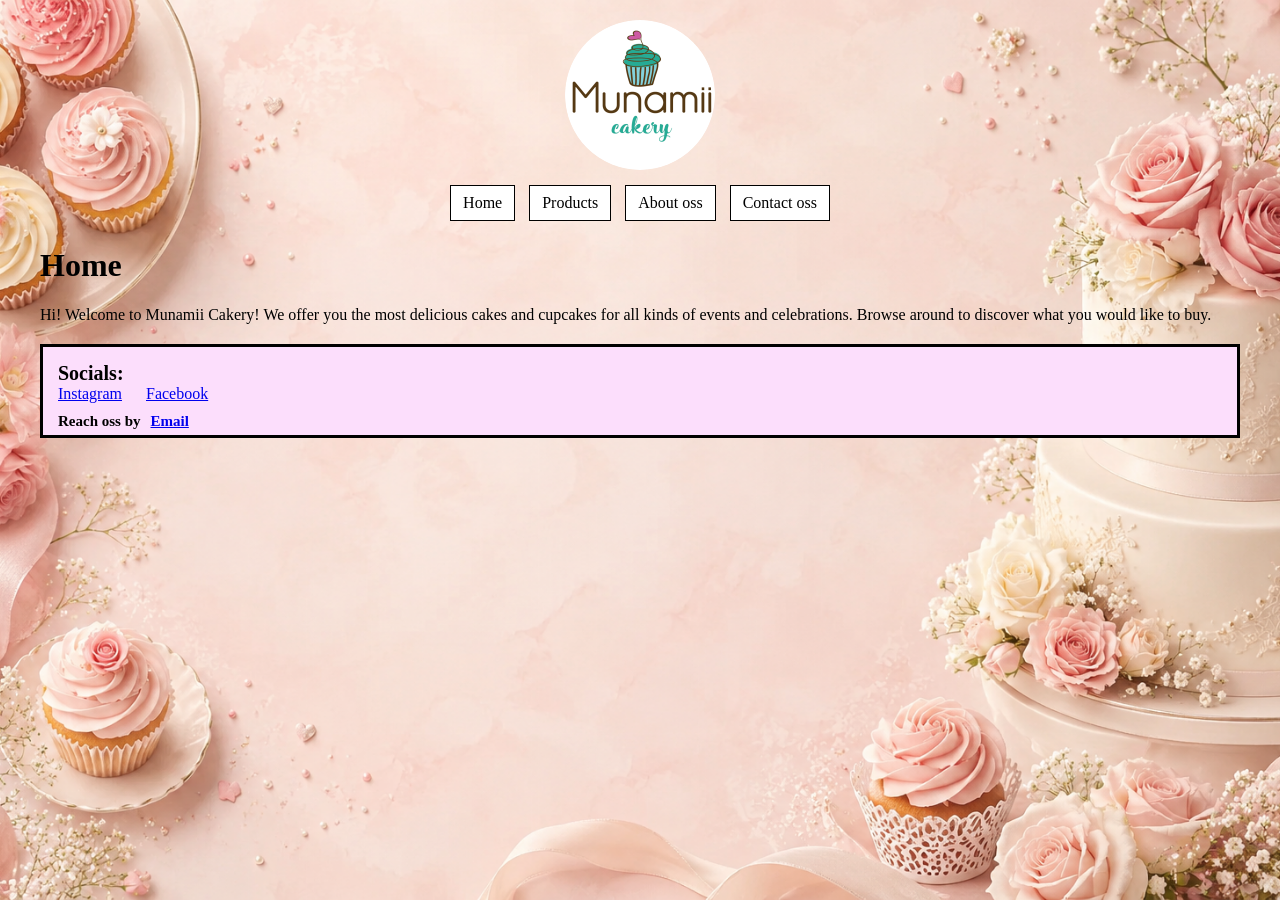
==== index.html @ 9527ed02 "Rename Index.html to index.html" ====
<!DOCTYPE html>
<html lang="en">    
    <head> 
        <title>Cakery</title>
        
        <meta name="viewport" content="width=device-width, initial-scale=1.0">

        <link rel="stylesheet" href="Mainpage.css">

    </head>
    <body>
        <div class="mainpage">
            <div class="title">
                <img id ="CakeLogo" src="Images/CakeLogo.png" alt="Cakery Logo">
            </div>
            <div class="nav-buttons">
                <a class="menu-link" href="index.html">Home</a>
                <a class="menu-link" href="Products.html">Products</a>
                <a class="menu-link" href="AboutOss.html">About oss</a>
                <a class="menu-link" href="ContactOss.html">Contact oss</a>
            </div>
            <div class="about-oss" id="about-oss">
                <h1>Home</h1>
                <p>
                    Hi! Welcome to Munamii Cakery! We offer you the most delicious cakes and cupcakes 
                    for all kinds of events and celebrations. Browse around to discover what you would like 
                    to buy.
                </p>

            </div>
            <div class="footer">
                <h3 id="Socials">Socials:</h3>
                <a class="out-link" href="https://www.instagram.com" target="_blank">Instagram</a>
                <a class="out-link" href="https://www.facebook.com" target="_blank">Facebook</a>

                <h3 id="Reach-oss-by-email">Reach oss by<a class="out-link" href="mailto:munamiicakery@example.com">Email</a></h3> 
            </div>
        </div>
    </body>
</html>
---- Mainpage.css ----
body {
    margin: 0;
    background: url("Images/Shop-Background.png") no-repeat center center fixed;
    background-size: cover;
}
.mainpage{
    width: auto;
    height: auto;
    max-width: 1200px;
    margin: 0 auto;
}
.title{
    margin-top: 20px;
    width: auto;
    height: auto;
}
.nav-buttons{
    text-align: center;
    display: block;
    margin-top: 10px;
    margin-bottom: 20px;

    width: auto;
    height: auto;
}
.filter-buttons{
    display: block;

    margin-bottom: 20px;

    width: auto;
    height: auto;
}
.menu-link {
    display: inline-block;
    padding: 8px 12px;
    background-color: white;
    border: 1px solid black;
    text-decoration: none;
    color: black;
    margin: 5px;
}
.out-link{
    margin: 10px 10px 10px 10px;
}
.footer{
    border-style: solid;
    margin-top: 20px;

    background-color: rgb(252, 222, 252);
    padding: 5px;
    width: auto;
    height: auto;
}

#CakeLogo{
    display: block;
    margin: 0 auto;
    border-radius: 50%;
    width: auto;
    height: 150px;
}
#Socials{
    font-size: 20px;
    margin: 10px 0 0 10px;
}
#Reach-oss-by-email{
    font-size: 15px;
    margin: 10px 0 0 10px;
}
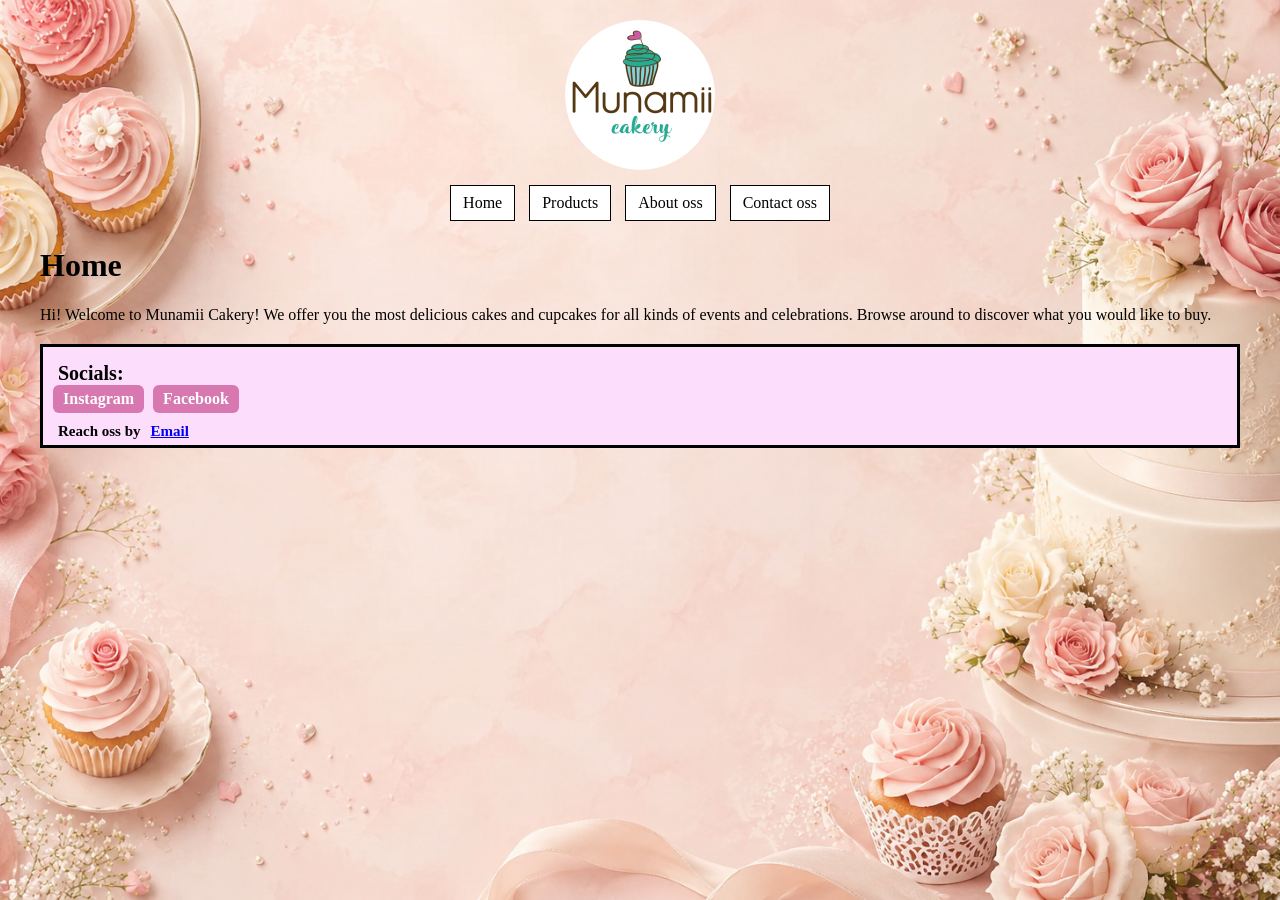
==== commit f74f125e: "Merge branch 'main' of https://github.com/Willsky013/Test---Cakery-site" ====
--- a/index.html
+++ b/index.html
@@ -30,8 +30,8 @@
             </div>
             <div class="footer">
                 <h3 id="Socials">Socials:</h3>
-                <a class="out-link" href="https://www.instagram.com" target="_blank">Instagram</a>
-                <a class="out-link" href="https://www.facebook.com" target="_blank">Facebook</a>
+                <a class="out-button out-" href="https://www.instagram.com" target="_blank">Instagram</a>
+                <a class="out-button" href="https://www.facebook.com" target="_blank">Facebook</a>
 
                 <h3 id="Reach-oss-by-email">Reach oss by<a class="out-link" href="mailto:munamiicakery@example.com">Email</a></h3> 
             </div>
--- a/Mainpage.css
+++ b/Mainpage.css
@@ -43,6 +43,17 @@
 .out-link{
     margin: 10px 10px 10px 10px;
 }
+.out-button{
+    display: inline-block;
+    padding: 5px 10px;
+    background-color: #d878b0;
+    color: white;
+    text-decoration: none;
+    border-radius: 6px;
+    font-weight: bold;
+    transition: background-color 0.2s;
+    margin-left: 5px;
+}
 .footer{
     border-style: solid;
     margin-top: 20px;
